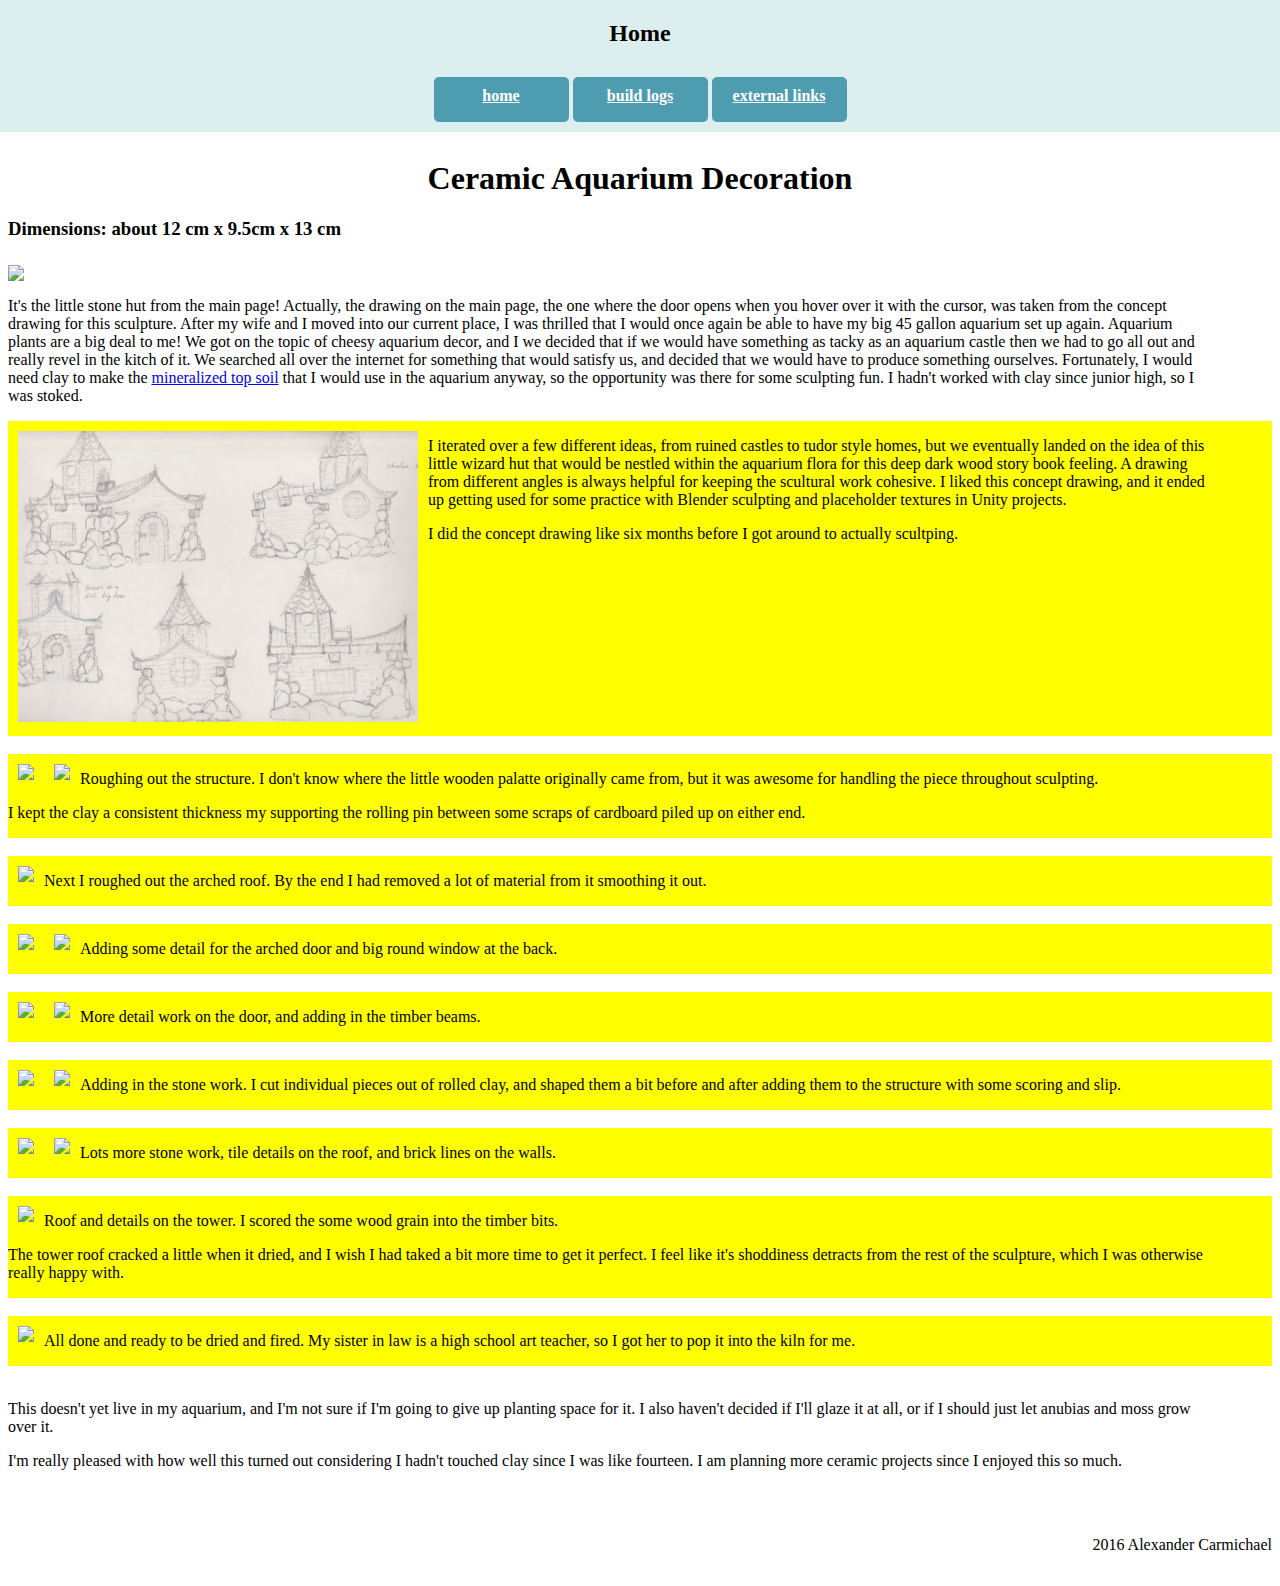
==== aquariumDecorationBuild.html @ 12341e6b "added a new build log" ====
<!DOCTYPE html PUBLIC "-//W3C//DTD HTML 4.01//EN"
    "http://www.w3.org/TR/html4/strict.dtd">
<html lang="en">
	<head>
		<!--CSS -->
		<link rel="stylesheet" href="css/page.css">
		<!--JavaScript -->
		 <script src='js/input.js'></script>
		<title>Alex Carmichael's Projects Portfolio</title>
	</head>
	<body>
		<!--BANNER STUFF -->
		<div id = "topBanner">
			<h2 align="center">Home</h2>
			<div id = "bannerContent"  align="center">
				<a href='index.html' class="bannerButton">home</a>
				<a href='buildLogs.html' class="bannerButton">build logs</a>
				<a href='externalLinks.html' class="bannerButton">external links</a>
			</div>
		</div>
		<!--MAIN BODY-->
			<div id='mainBody'>
				<h1 align='center'>Ceramic Aquarium Decoration </h1>
				<h3>Dimensions: about 12 cm x 9.5cm x 13 cm</h3>
				<img align='middle' src ='images/aquariumDecoration/102_1031.jpg' width='1000'>
				<p>It's the little stone hut from the main page! Actually, the drawing on the main page, the one where
				the door opens when you hover over it with the cursor, was taken from the concept drawing for this sculpture.
				After my wife and I moved into our current place, I was thrilled that I would once again be able to have my
				big 45 gallon aquarium set up again. Aquarium plants are a big deal to me! We got on the topic of cheesy 
				aquarium decor, and I we decided that if we would have something as tacky as an aquarium castle then we had to
				go all out and really revel in the kitch of it. We searched all over the internet for something that would satisfy
				us, and decided that we would have to produce something ourselves. Fortunately, I would need clay to make the
				<a href='MTSBuild.html'>mineralized top soil</a> that I would use in the aquarium anyway, so the opportunity was there for some sculpting fun.
				I hadn't worked with clay since junior high, so I was stoked.</p>
				
				<div class="imageContainer">
					<div class='imageBlock'>
						<img src='images/aquariumDecoration/aquariumDecorationConcept.png'/>
						
					</div>
					<p>I iterated over a few different ideas, from ruined castles to tudor style homes, but we eventually landed
						on the idea of this little wizard hut that would be nestled within the aquarium flora for this deep dark wood
						story book feeling. A drawing from different angles is always helpful for keeping the scultural work cohesive. 
						I liked this concept drawing, and it ended up getting used for some practice with Blender sculpting and placeholder
						textures in Unity projects.
					<p>I did the concept drawing like six months before I got around to actually scultping.
				</div>
				<br>
				<div class="imageContainer">
					<div class='imageBlock'>
						<img src='images/aquariumDecoration/102_0957.jpg'/>
					</div>
					<div class='imageBlock'>
						<img src='images/aquariumDecoration/102_0959.jpg'/>
					</div>
					<p>Roughing out the structure. I don't know where the little wooden palatte originally came from, but it
					was awesome for handling the piece throughout sculpting.
					<p>I kept the clay a consistent thickness my supporting the rolling pin between some scraps of cardboard
					piled up on either end.
				</div>
				<br>
				<div class="imageContainer">
					<div class='imageBlock'>
						<img src='images/aquariumDecoration/102_0961.jpg'/>
					</div>
					<p>Next I roughed out the arched roof. By the end I had removed a lot of material from it smoothing it out.
				</div>
				
				<br>
				<div class="imageContainer">
					<div class='imageBlock'>
						<img src='images/aquariumDecoration/102_0962.jpg'/>
					</div>
					<div class='imageBlock'>
						<img src='images/aquariumDecoration/102_0969.jpg'/>
					</div>
					<p>Adding some detail for the arched door and big round window at the back. 
				</div>
				<br>
				<div class="imageContainer">
					<div class='imageBlock'>
						<img src='images/aquariumDecoration/102_0971.jpg'/>
					</div>
					<div class='imageBlock'>
						<img src='images/aquariumDecoration/102_0973.jpg'/>
					</div>
					<p>More detail work on the door, and adding in the timber beams.
				</div>
				<br>
				<div class="imageContainer">
					<div class='imageBlock'>
						<img src='images/aquariumDecoration/102_0980.jpg'/>
					</div>
					<div class='imageBlock'>
						<img src='images/aquariumDecoration/102_0983.jpg'/>
					</div>
					<p>Adding in the stone work. I cut individual pieces out of rolled clay, and shaped them a bit before and 
					after adding them to the structure with some scoring and slip.
				</div>
				<br>
				<div class="imageContainer">
					<div class='imageBlock'>
						<img src='images/aquariumDecoration/102_0987.jpg'/>
					</div>
					<div class='imageBlock'>
						<img src='images/aquariumDecoration/102_0989.jpg'/>
					</div>
	
					<p>Lots more stone work, tile details on the roof, and brick lines on the walls. 
				</div>
				<br>
				<div class="imageContainer">
					<div class='imageBlock'>
						<img src='images/aquariumDecoration/102_0991.jpg'/>
					</div>
					<p>Roof and details on the tower. I scored the some wood grain into the timber bits. 
					<p>The tower roof cracked a little when it dried, and I wish I had taked a bit more time to get it perfect.
					I feel like it's shoddiness detracts from the rest of the sculpture, which I was otherwise really happy with.
				</div>
				
				<br>
				<div class="imageContainer">
					<div class='imageBlock'>
						<img src='images/aquariumDecoration/102_1006.jpg'/>
					</div>
					<p>All done and ready to be dried and fired. My sister in law is a high school art teacher, so I got her
						to pop it into the kiln for me.
				</div>
				<br>
				<p>This doesn't yet live in my aquarium, and I'm not sure if I'm going to give up planting space for it.
				I also haven't decided if I'll glaze it at all, or if I should just let anubias and moss grow over it.
				<p>I'm really pleased with how well this turned out considering I hadn't touched clay since I was like fourteen. 
				I am planning more ceramic projects since I enjoyed this so much.
				
			
				
				<div class='push'></div>
				
			</div>
			
		 <!-- Copyright...........................................-->
		 <br style="clear:both" />
         <div class='copyright'>  2016 Alexander Carmichael</div>
	</body>
</html>
---- css/page.css ----
html, body {
	height: 100%;
}
/*stuff that governs the top navigation banner that is persistent throughout*/
#topBanner{
	position: absolute;
	background-color: #ddeeee;
	left: 0;
	top: 0;
	width: 100%;
	margin: 0 auto;
}

#bannerContent{
	opacity: 1.0;
	margin: 0 auto;
	padding: 10px;
}

.bannerButton{
	display: block;
    width: 115px;
    height: 25px;
    background: #4E9CAF;
    padding: 10px;
    text-align: center;
    border-radius: 5px;
    color: white;
    font-weight: bold;
	 display: inline-block;
}

.bannerButton:hover{
	background-color: #00cc00;
	position: relative;
	top: -5px;
}
/*End of navigation banner stuff*/

#mainBody{
	
	/*makes sure that copyright element is at bottom*/
	min-height: 100%;
	height: auto !important;
	height: 100%;
	margin-top: 160px;
	margin-bottom: -50px;
}

#mainBody p{
	position: relative;
	
	max-width: 1200px;
}

.copyright, .push{
	height: 50px;
   float: right;
}

/*stuff to do with text and image layout*/

/*image container that puts images in the middle*/
.heroContainer{
		overflow: auto;
}

.heroShotImages{
	position: relative;
	max-width: 600px;
	float: center;
	display: inline-block;
	padding: 10px;
}

.heroShotImages img{
	max-width: 100%;
}
.imageContainer{
    background: yellow;
	 overflow: auto;
}

.imageContainer: hover{
	max-width: 600px;transform: scale(1.5);
	opacity: 0.5;
}

.imageBlock{
	position: relative;
	max-width: 400px;
	float: left;
	display: inline-block;
	padding: 10px;
	transition: all .2s ease-in-out;
}

.imageBlock img{
		max-width: 100%;
}


.imageBlockText{
	float: left;
	max-width: 500px;
}

.imageBlockMiddle{
	position: relative;
	max-width: 400px;
	float: middle;
	padding: 10px;
}

.imageBlockMiddle img{
		max-width: 100%;
}

.textWrapRight{
	margin: 0px 0px 15px 15px;
	float: right;
	margin: 10px;
}

.textWrapLeft{
	float: left;
	margin: 10px;
}
/*End of image layout stuff*/

/*for when I want to write a code example*/
.codeBlock{
	position: relative;
	text-align: center;
	font-family: "Courier New", Courier, monospace;
}

#hover-over-box{
	position: absolute;
	background-color: purple;
	opacity: 0.8;
	width: auto;
	height: auto;
}

#bioBox{
	position: absolute;
	display: none;
	background-color: #ddeeee;
	width: 500px;
	height: auto;
	left: 300px;
	top: 300px;
	-webkit-transition: opacity 2.0s;
   -moz-transition: opacity 2.0s;
   -o-transition: opacity 2.0s;
   transition: opacity 2.0s;
}

/*canvas*/
#arena {
   margin: 0 auto;
   width: 1602px;
   height: 820px;
}

#home-canvas {
	position: absolute;
	left: 50%;
	margin-left: -423px;
   display: none;
}
/*Load Screen Stuff*/
#loading {
   position: absolute;
   margin-top: -100px;

   font: 55px Palatino;
   text-align: center;

   -webkit-transition: opacity 2.0s;
   -moz-transition: opacity 2.0s;
   -o-transition: opacity 2.0s;
   transition: opacity 2.0s;
}

#loading-title {
   padding-left: 40px;
   padding-bottom: 30px;
   color: #ff6;
   text-shadow: 2px 2px 4px rgb(0,0,0);
   display: none;
}

#loading-animated-gif {
	margin-top: 10px;
   margin-left: 400px;
   border: thin solid rgba(0, 0, 255, 0.7);
   border-radius: 60px 60px 60px;   
   padding: 40px;
   display: none;
}
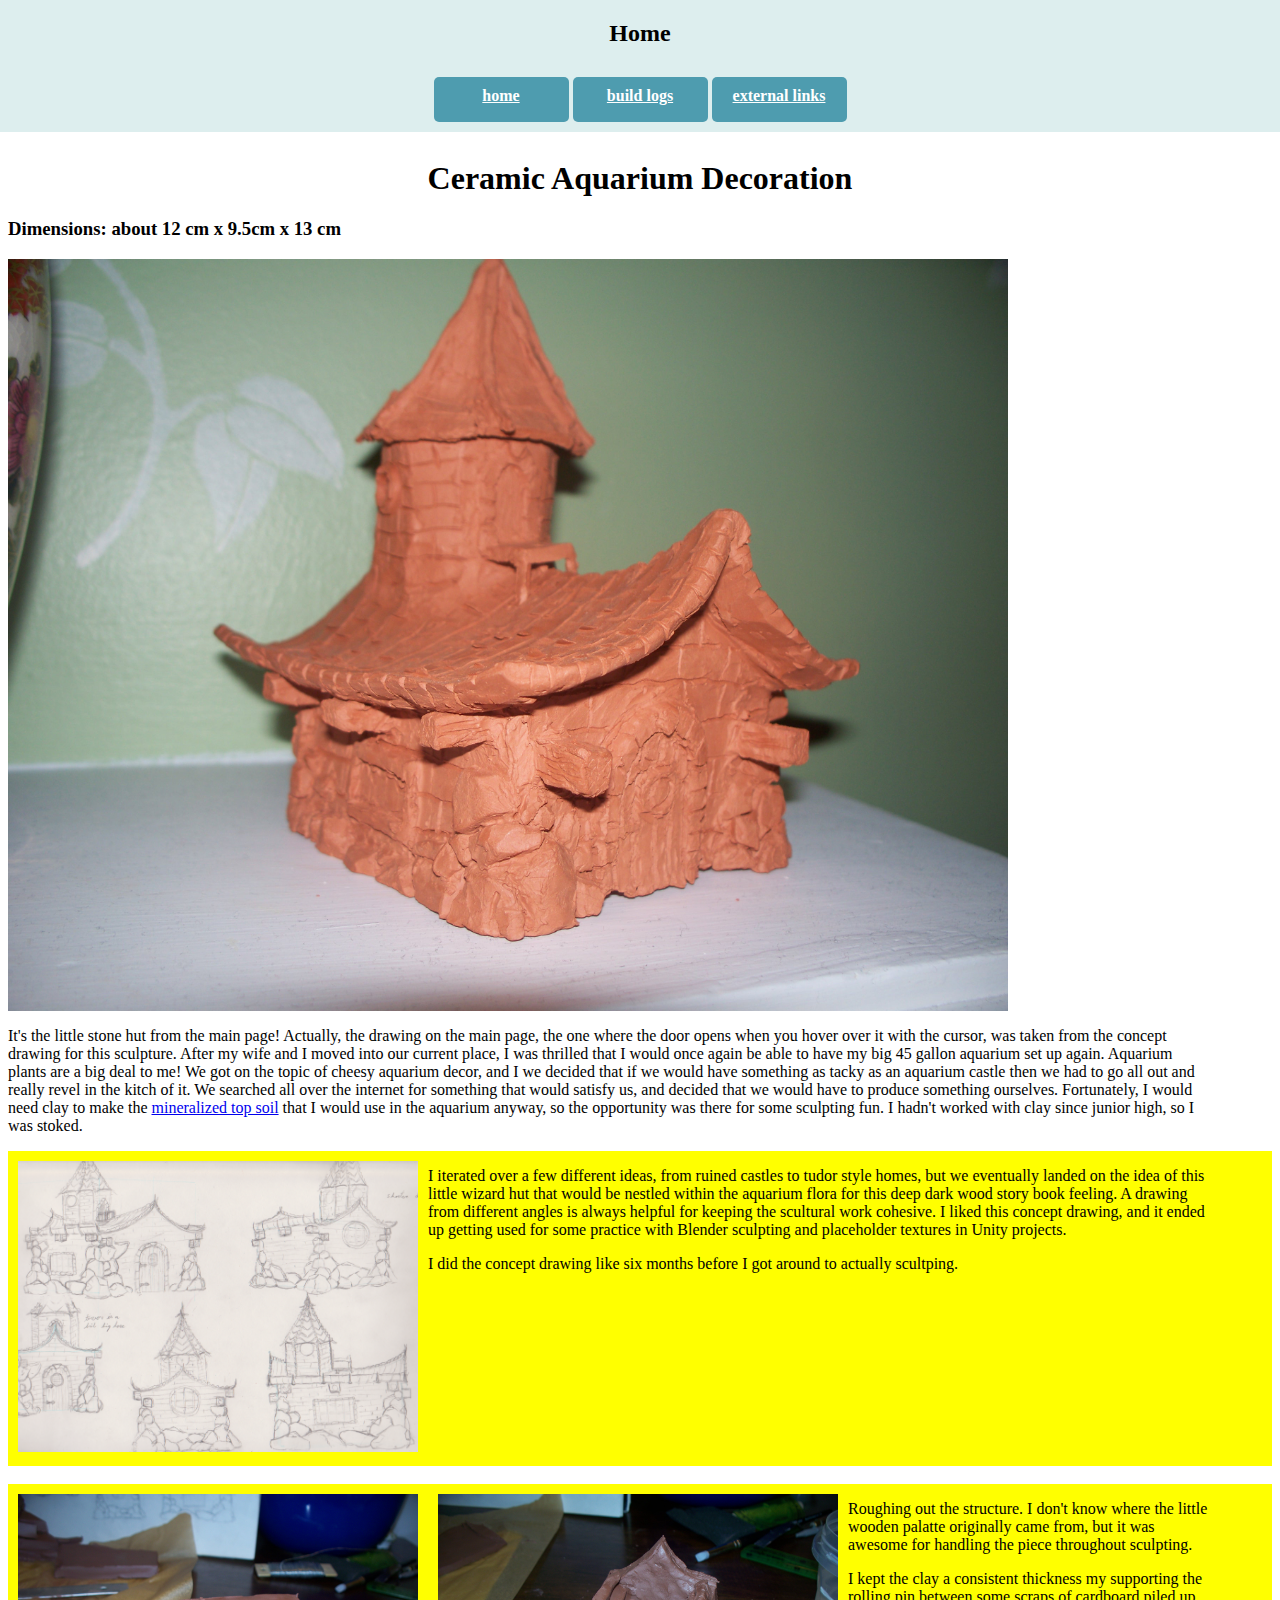
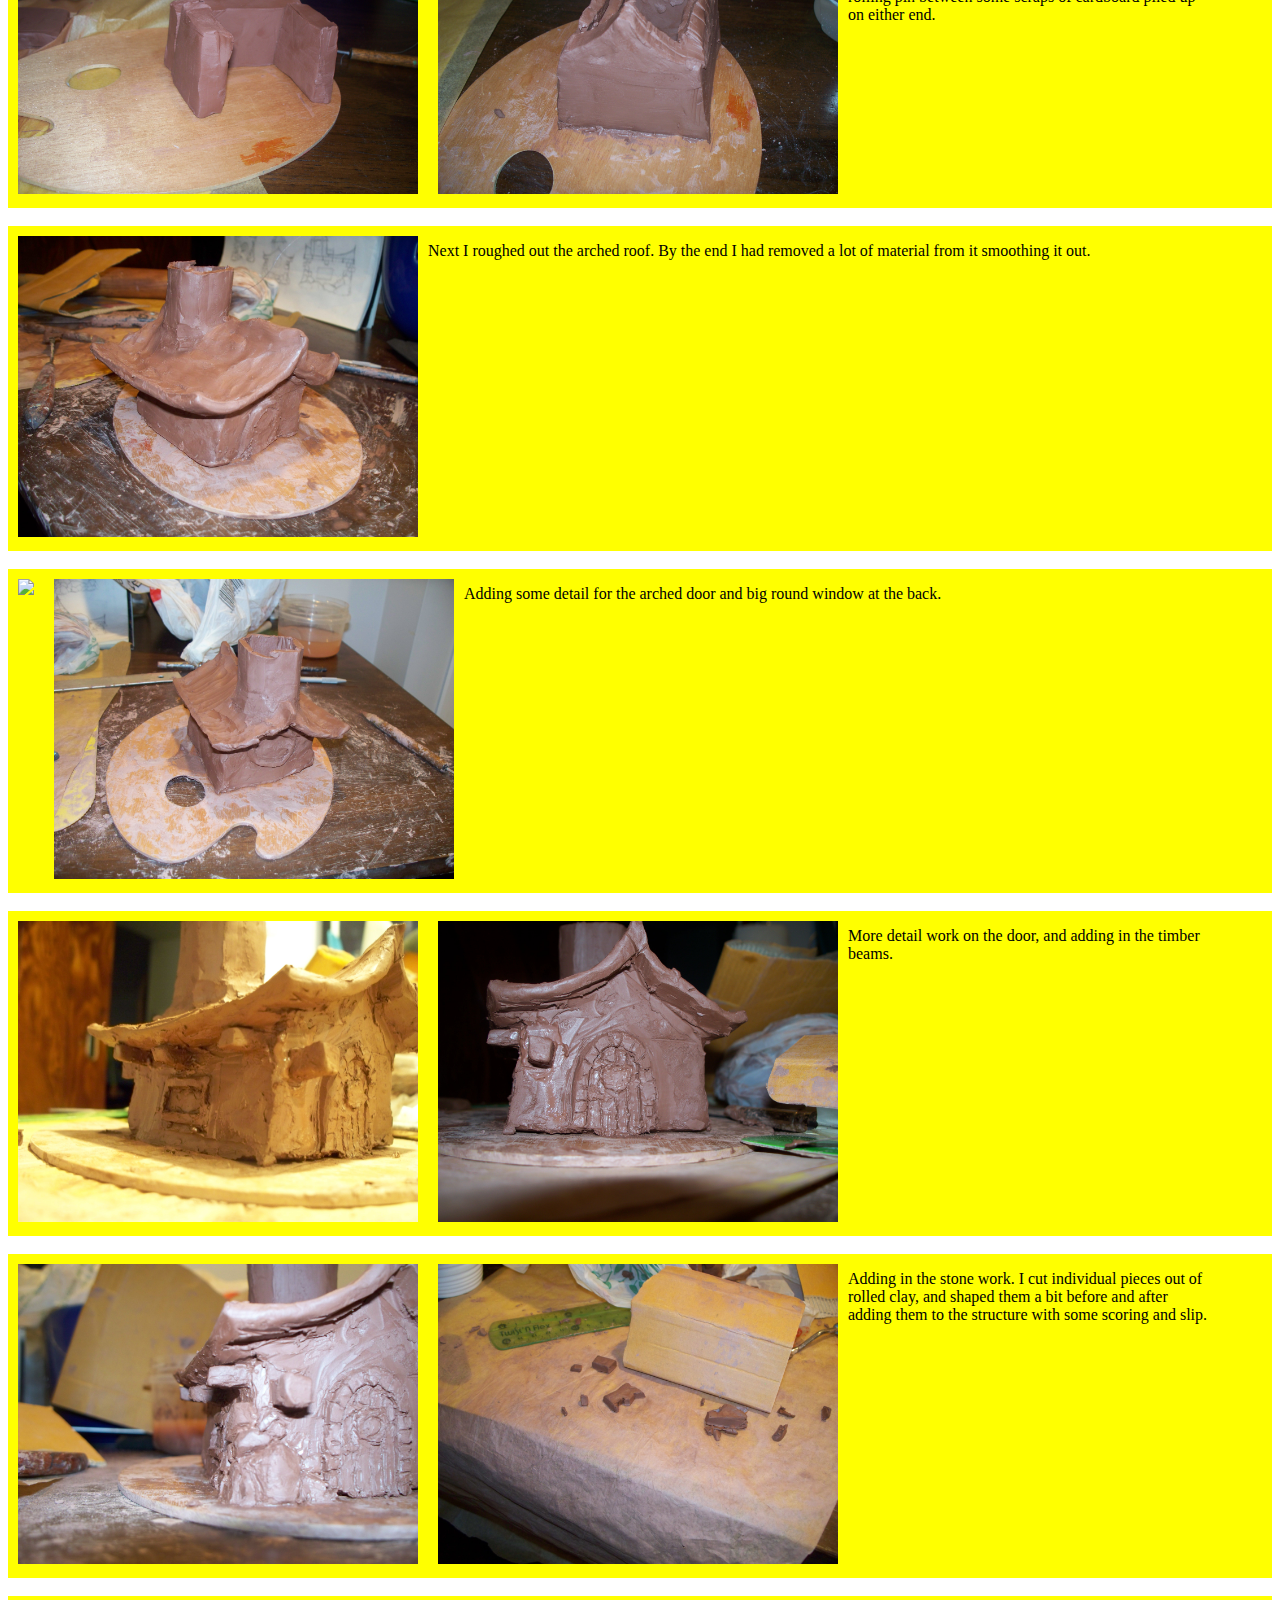
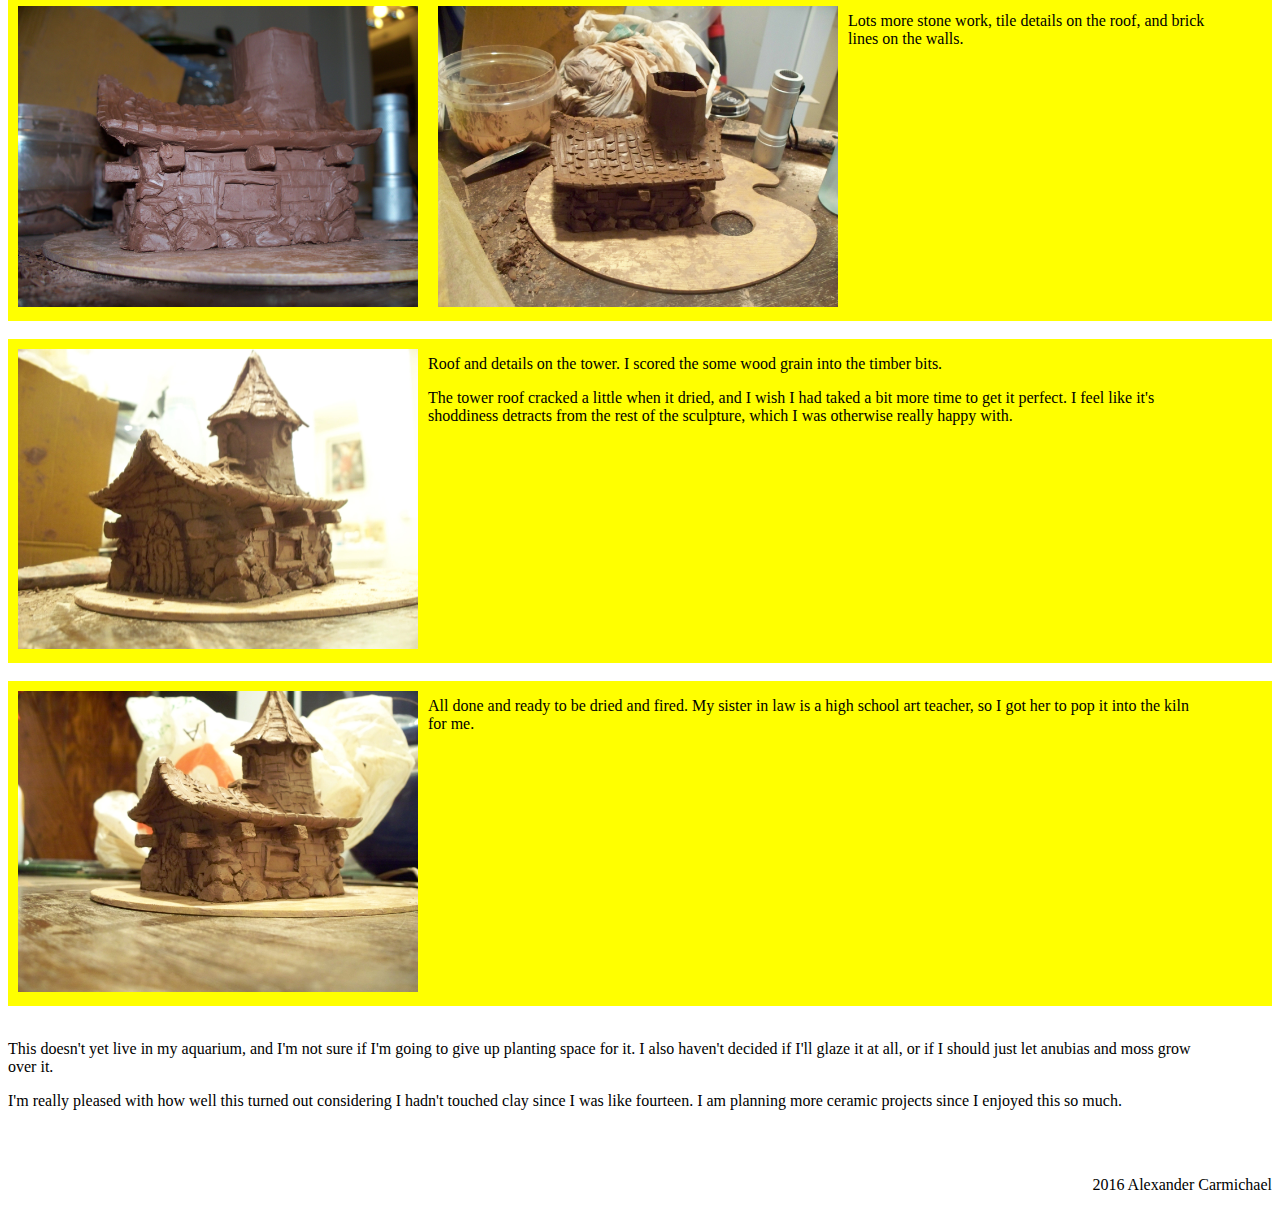
==== commit 41808f76: "trying to fix images not displating" ====
--- a/aquariumDecorationBuild.html
+++ b/aquariumDecorationBuild.html
@@ -22,7 +22,7 @@
 			<div id='mainBody'>
 				<h1 align='center'>Ceramic Aquarium Decoration </h1>
 				<h3>Dimensions: about 12 cm x 9.5cm x 13 cm</h3>
-				<img align='middle' src ='images/aquariumDecoration/102_1031.jpg' width='1000'>
+				<img align='middle' src ='images/aquariumDecoration/102-1031.JPG' width='1000'>
 				<p>It's the little stone hut from the main page! Actually, the drawing on the main page, the one where
 				the door opens when you hover over it with the cursor, was taken from the concept drawing for this sculpture.
 				After my wife and I moved into our current place, I was thrilled that I would once again be able to have my
@@ -48,10 +48,10 @@
 				<br>
 				<div class="imageContainer">
 					<div class='imageBlock'>
-						<img src='images/aquariumDecoration/102_0957.jpg'/>
+						<img src='images/aquariumDecoration/102-0957.JPG'/>
 					</div>
 					<div class='imageBlock'>
-						<img src='images/aquariumDecoration/102_0959.jpg'/>
+						<img src='images/aquariumDecoration/102-0959.JPG'/>
 					</div>
 					<p>Roughing out the structure. I don't know where the little wooden palatte originally came from, but it
 					was awesome for handling the piece throughout sculpting.
@@ -61,7 +61,7 @@
 				<br>
 				<div class="imageContainer">
 					<div class='imageBlock'>
-						<img src='images/aquariumDecoration/102_0961.jpg'/>
+						<img src='images/aquariumDecoration/102-0961.JPG'/>
 					</div>
 					<p>Next I roughed out the arched roof. By the end I had removed a lot of material from it smoothing it out.
 				</div>
@@ -69,30 +69,30 @@
 				<br>
 				<div class="imageContainer">
 					<div class='imageBlock'>
-						<img src='images/aquariumDecoration/102_0962.jpg'/>
+						<img src='images/aquariumDecoration/102-0962.JPG'/>
 					</div>
 					<div class='imageBlock'>
-						<img src='images/aquariumDecoration/102_0969.jpg'/>
+						<img src='images/aquariumDecoration/102-0969.JPG'/>
 					</div>
 					<p>Adding some detail for the arched door and big round window at the back. 
 				</div>
 				<br>
 				<div class="imageContainer">
 					<div class='imageBlock'>
-						<img src='images/aquariumDecoration/102_0971.jpg'/>
+						<img src='images/aquariumDecoration/102-0971.JPG'/>
 					</div>
 					<div class='imageBlock'>
-						<img src='images/aquariumDecoration/102_0973.jpg'/>
+						<img src='images/aquariumDecoration/102-0973.JPG'/>
 					</div>
 					<p>More detail work on the door, and adding in the timber beams.
 				</div>
 				<br>
 				<div class="imageContainer">
 					<div class='imageBlock'>
-						<img src='images/aquariumDecoration/102_0980.jpg'/>
+						<img src='images/aquariumDecoration/102-0980.JPG'/>
 					</div>
 					<div class='imageBlock'>
-						<img src='images/aquariumDecoration/102_0983.jpg'/>
+						<img src='images/aquariumDecoration/102-0983.JPG'/>
 					</div>
 					<p>Adding in the stone work. I cut individual pieces out of rolled clay, and shaped them a bit before and 
 					after adding them to the structure with some scoring and slip.
@@ -100,10 +100,10 @@
 				<br>
 				<div class="imageContainer">
 					<div class='imageBlock'>
-						<img src='images/aquariumDecoration/102_0987.jpg'/>
+						<img src='images/aquariumDecoration/102-0987.JPG'/>
 					</div>
 					<div class='imageBlock'>
-						<img src='images/aquariumDecoration/102_0989.jpg'/>
+						<img src='images/aquariumDecoration/102-0989.JPG'/>
 					</div>
 	
 					<p>Lots more stone work, tile details on the roof, and brick lines on the walls. 
@@ -111,7 +111,7 @@
 				<br>
 				<div class="imageContainer">
 					<div class='imageBlock'>
-						<img src='images/aquariumDecoration/102_0991.jpg'/>
+						<img src='images/aquariumDecoration/102-0991.JPG'/>
 					</div>
 					<p>Roof and details on the tower. I scored the some wood grain into the timber bits. 
 					<p>The tower roof cracked a little when it dried, and I wish I had taked a bit more time to get it perfect.
@@ -121,7 +121,7 @@
 				<br>
 				<div class="imageContainer">
 					<div class='imageBlock'>
-						<img src='images/aquariumDecoration/102_1006.jpg'/>
+						<img src='images/aquariumDecoration/102-1006.JPG'/>
 					</div>
 					<p>All done and ready to be dried and fired. My sister in law is a high school art teacher, so I got her
 						to pop it into the kiln for me.
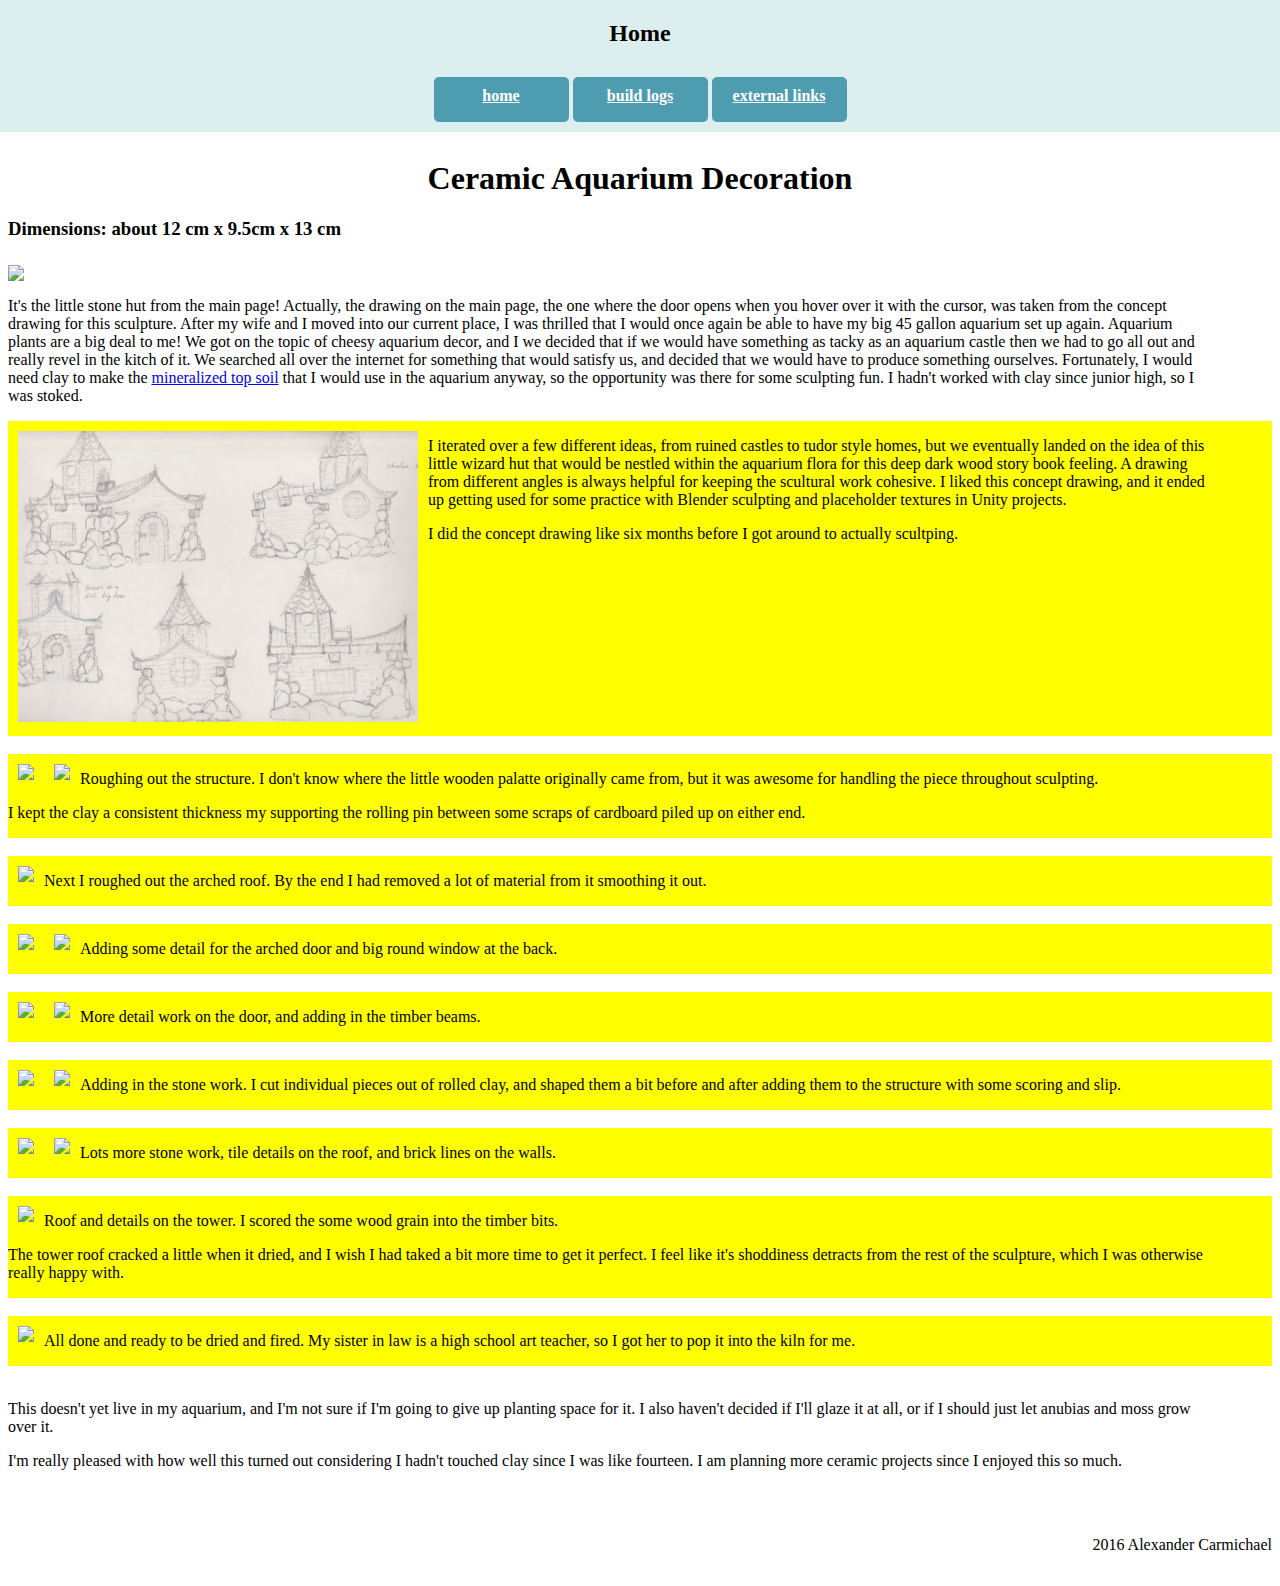
==== commit 7b7ae4c0: "trying to fix images not displating" ====
--- a/aquariumDecorationBuild.html
+++ b/aquariumDecorationBuild.html
@@ -22,7 +22,7 @@
 			<div id='mainBody'>
 				<h1 align='center'>Ceramic Aquarium Decoration </h1>
 				<h3>Dimensions: about 12 cm x 9.5cm x 13 cm</h3>
-				<img align='middle' src ='images/aquariumDecoration/102-1031.JPG' width='1000'>
+				<img align='middle' src ='images/aquariumDecoration/102-1031.jpg' width='1000'>
 				<p>It's the little stone hut from the main page! Actually, the drawing on the main page, the one where
 				the door opens when you hover over it with the cursor, was taken from the concept drawing for this sculpture.
 				After my wife and I moved into our current place, I was thrilled that I would once again be able to have my
@@ -48,10 +48,10 @@
 				<br>
 				<div class="imageContainer">
 					<div class='imageBlock'>
-						<img src='images/aquariumDecoration/102-0957.JPG'/>
+						<img src='images/aquariumDecoration/102-0957.jpg'/>
 					</div>
 					<div class='imageBlock'>
-						<img src='images/aquariumDecoration/102-0959.JPG'/>
+						<img src='images/aquariumDecoration/102-0959.jpg'/>
 					</div>
 					<p>Roughing out the structure. I don't know where the little wooden palatte originally came from, but it
 					was awesome for handling the piece throughout sculpting.
@@ -61,7 +61,7 @@
 				<br>
 				<div class="imageContainer">
 					<div class='imageBlock'>
-						<img src='images/aquariumDecoration/102-0961.JPG'/>
+						<img src='images/aquariumDecoration/102-0961.jpg'/>
 					</div>
 					<p>Next I roughed out the arched roof. By the end I had removed a lot of material from it smoothing it out.
 				</div>
@@ -69,30 +69,30 @@
 				<br>
 				<div class="imageContainer">
 					<div class='imageBlock'>
-						<img src='images/aquariumDecoration/102-0962.JPG'/>
+						<img src='images/aquariumDecoration/102-0962.jpg'/>
 					</div>
 					<div class='imageBlock'>
-						<img src='images/aquariumDecoration/102-0969.JPG'/>
+						<img src='images/aquariumDecoration/102-0969.jpg'/>
 					</div>
 					<p>Adding some detail for the arched door and big round window at the back. 
 				</div>
 				<br>
 				<div class="imageContainer">
 					<div class='imageBlock'>
-						<img src='images/aquariumDecoration/102-0971.JPG'/>
+						<img src='images/aquariumDecoration/102-0971.jpg'/>
 					</div>
 					<div class='imageBlock'>
-						<img src='images/aquariumDecoration/102-0973.JPG'/>
+						<img src='images/aquariumDecoration/102-0973.jpg'/>
 					</div>
 					<p>More detail work on the door, and adding in the timber beams.
 				</div>
 				<br>
 				<div class="imageContainer">
 					<div class='imageBlock'>
-						<img src='images/aquariumDecoration/102-0980.JPG'/>
+						<img src='images/aquariumDecoration/102-0980.jpg'/>
 					</div>
 					<div class='imageBlock'>
-						<img src='images/aquariumDecoration/102-0983.JPG'/>
+						<img src='images/aquariumDecoration/102-0983.jpg'/>
 					</div>
 					<p>Adding in the stone work. I cut individual pieces out of rolled clay, and shaped them a bit before and 
 					after adding them to the structure with some scoring and slip.
@@ -100,10 +100,10 @@
 				<br>
 				<div class="imageContainer">
 					<div class='imageBlock'>
-						<img src='images/aquariumDecoration/102-0987.JPG'/>
+						<img src='images/aquariumDecoration/102-0987.jpg'/>
 					</div>
 					<div class='imageBlock'>
-						<img src='images/aquariumDecoration/102-0989.JPG'/>
+						<img src='images/aquariumDecoration/102-0989.jpg'/>
 					</div>
 	
 					<p>Lots more stone work, tile details on the roof, and brick lines on the walls. 
@@ -111,7 +111,7 @@
 				<br>
 				<div class="imageContainer">
 					<div class='imageBlock'>
-						<img src='images/aquariumDecoration/102-0991.JPG'/>
+						<img src='images/aquariumDecoration/102-0991.jpg'/>
 					</div>
 					<p>Roof and details on the tower. I scored the some wood grain into the timber bits. 
 					<p>The tower roof cracked a little when it dried, and I wish I had taked a bit more time to get it perfect.
@@ -121,7 +121,7 @@
 				<br>
 				<div class="imageContainer">
 					<div class='imageBlock'>
-						<img src='images/aquariumDecoration/102-1006.JPG'/>
+						<img src='images/aquariumDecoration/102-1006.jpg'/>
 					</div>
 					<p>All done and ready to be dried and fired. My sister in law is a high school art teacher, so I got her
 						to pop it into the kiln for me.
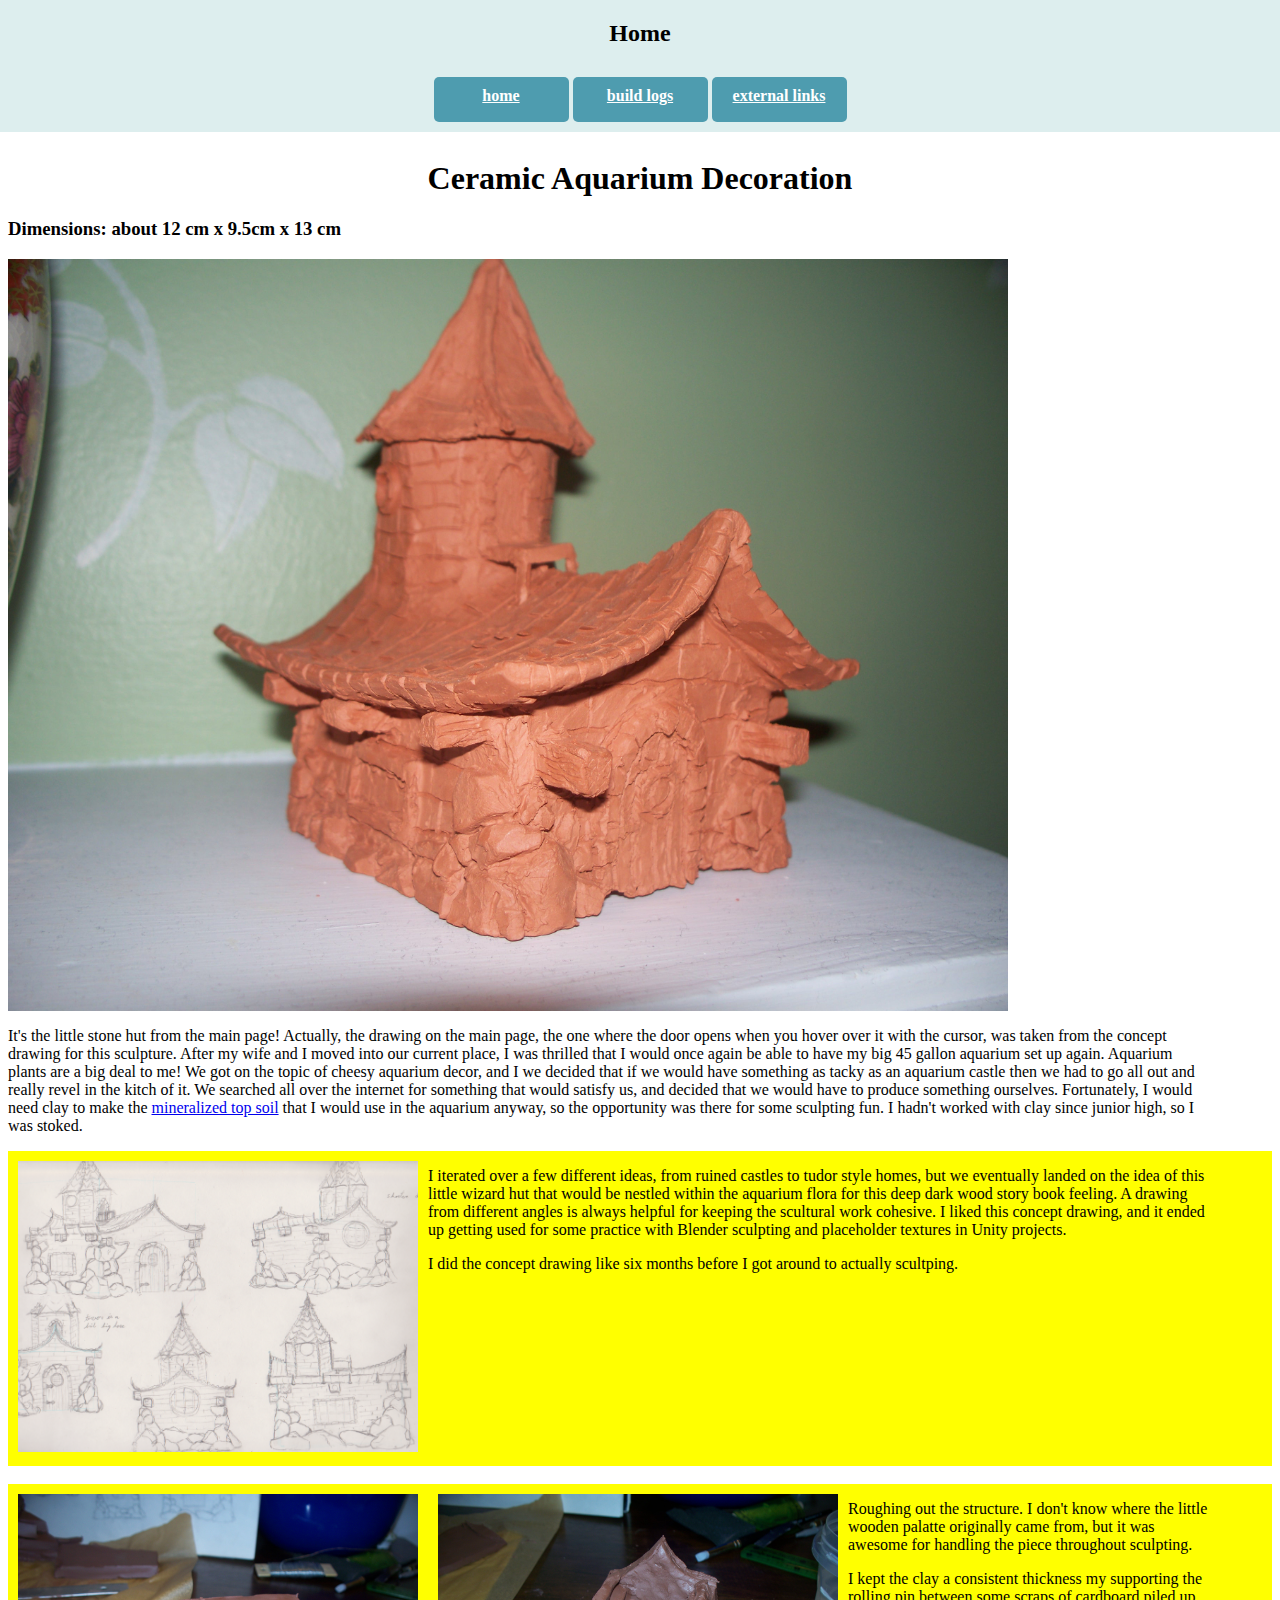
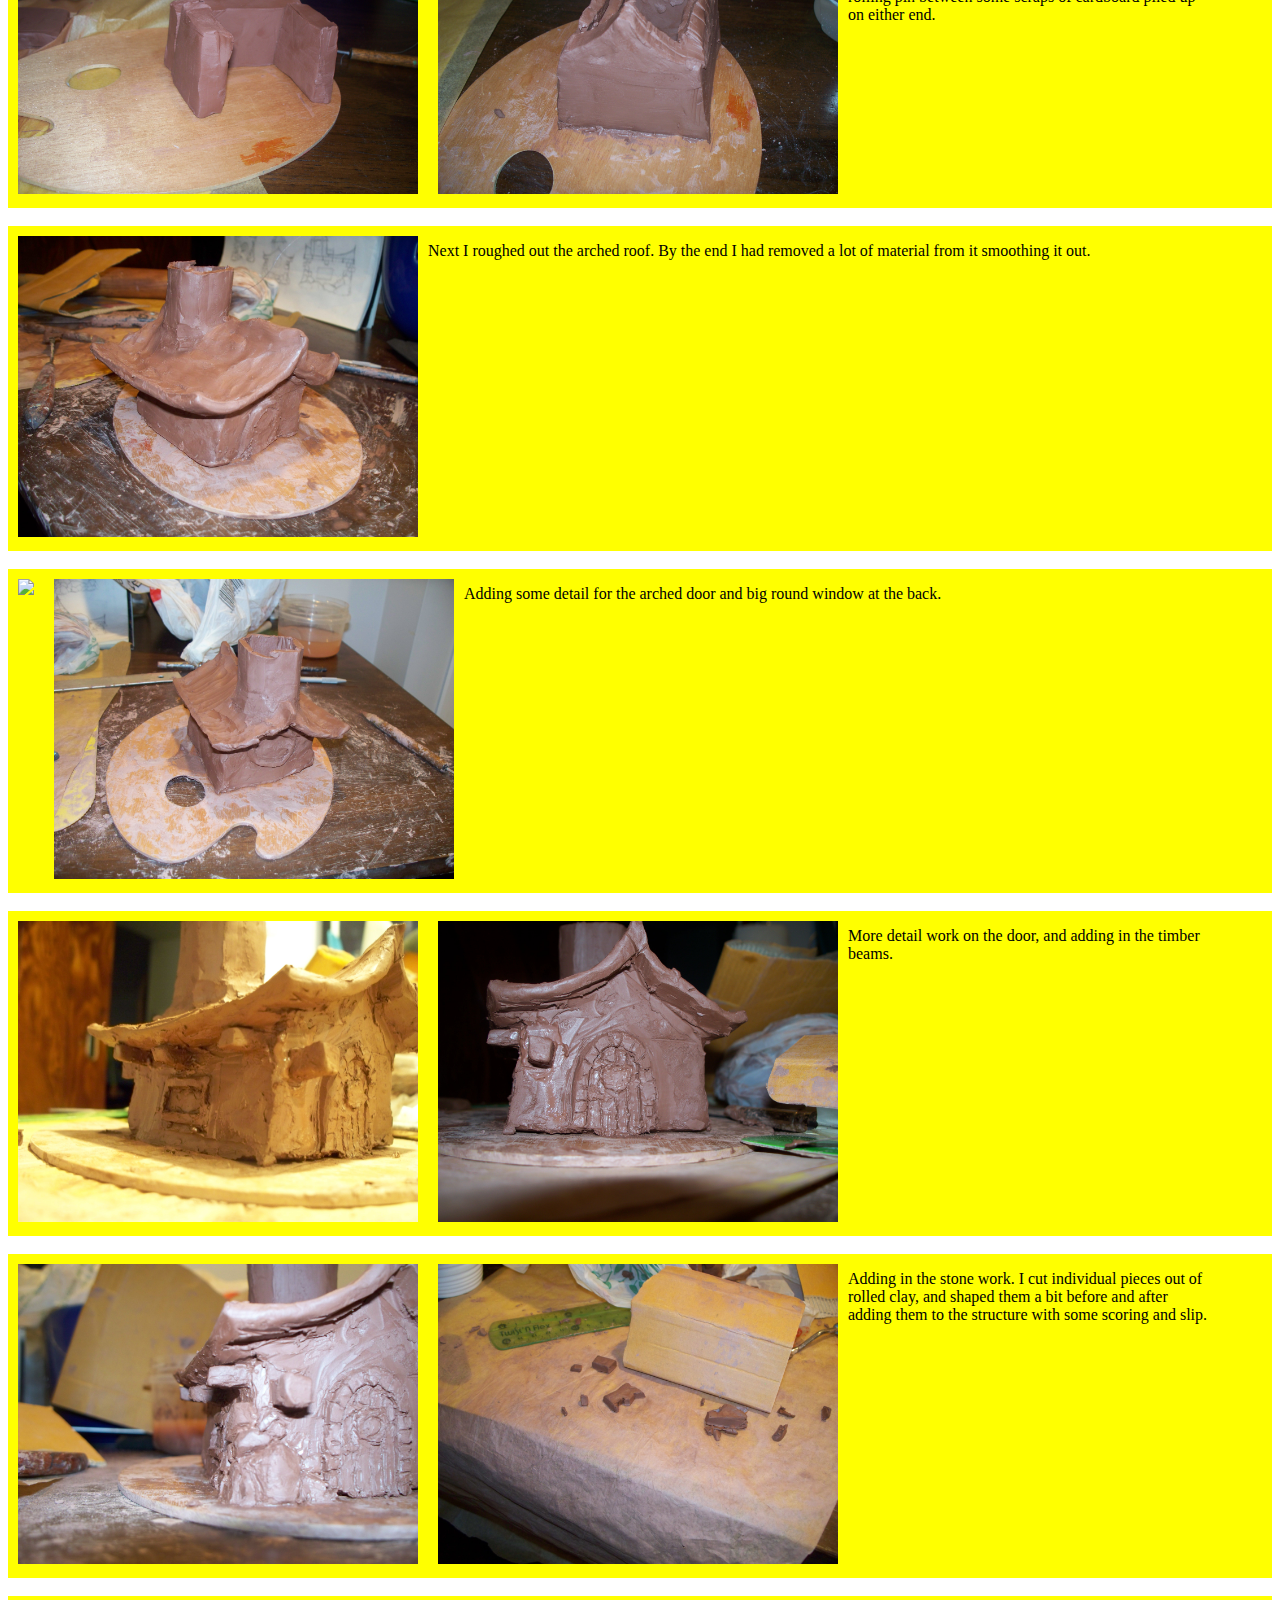
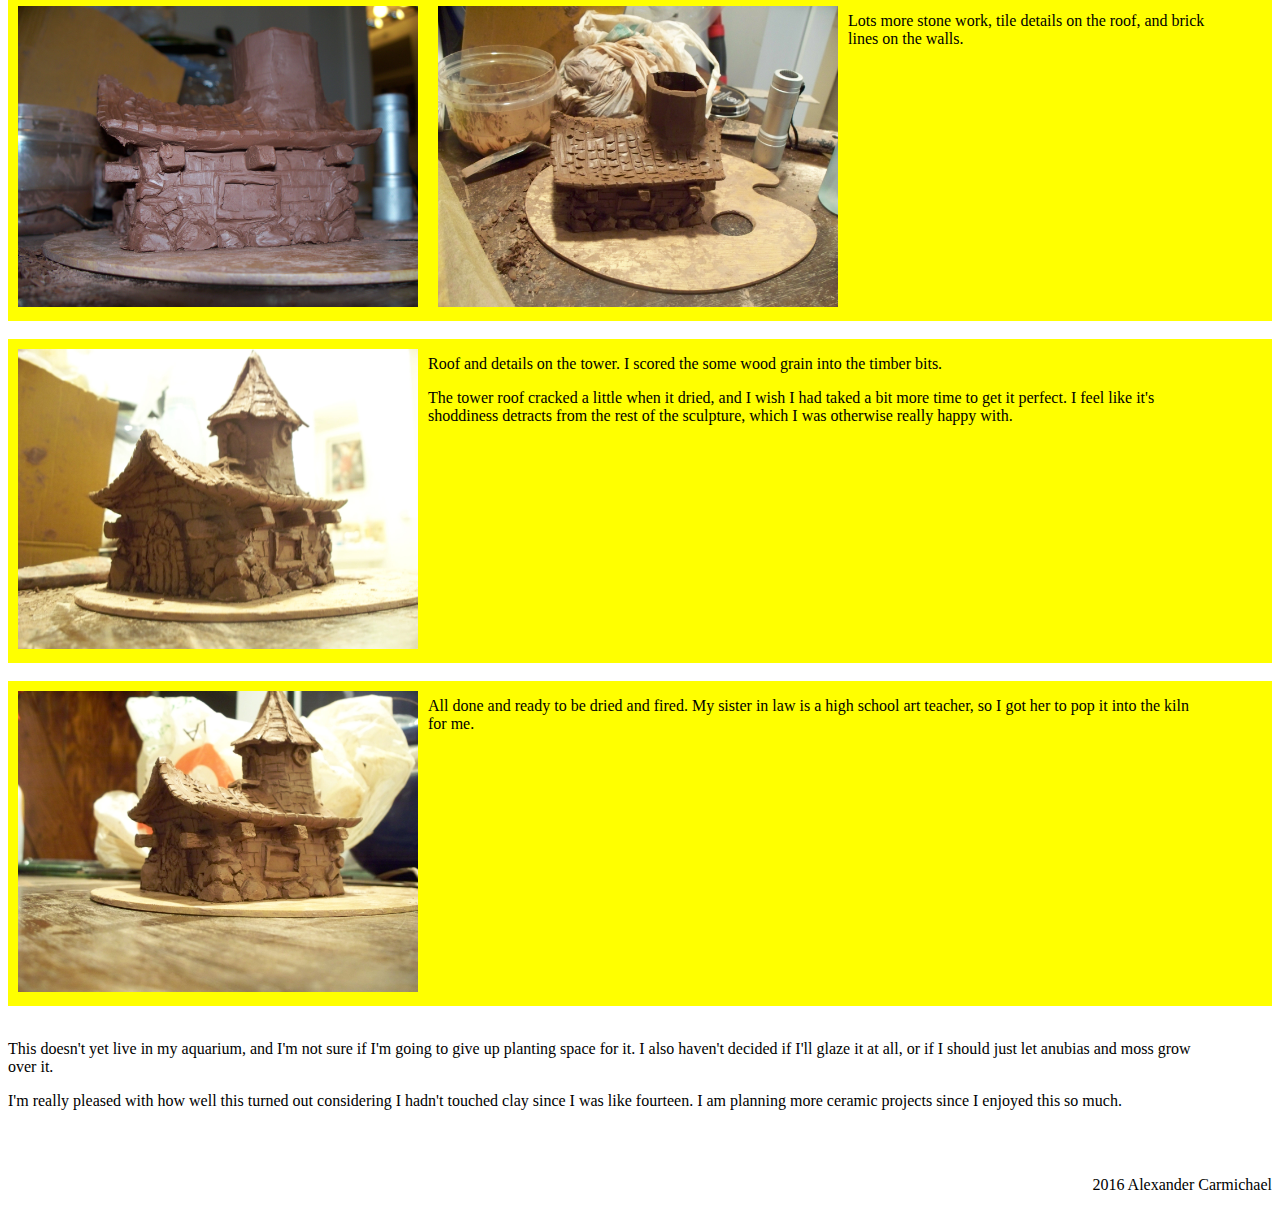
==== commit fdf46eaf: "trying to fix images not appearing" ====
--- a/aquariumDecorationBuild.html
+++ b/aquariumDecorationBuild.html
@@ -1,15 +1,15 @@
-<!DOCTYPE html PUBLIC "-//W3C//DTD HTML 4.01//EN"
+<!DOCTYPE html PUBLIC "//W3C//DTD HTML 4.01//EN"
     "http://www.w3.org/TR/html4/strict.dtd">
 <html lang="en">
 	<head>
-		<!--CSS -->
+		<!CSS >
 		<link rel="stylesheet" href="css/page.css">
-		<!--JavaScript -->
+		<!JavaScript >
 		 <script src='js/input.js'></script>
 		<title>Alex Carmichael's Projects Portfolio</title>
 	</head>
 	<body>
-		<!--BANNER STUFF -->
+		<!BANNER STUFF >
 		<div id = "topBanner">
 			<h2 align="center">Home</h2>
 			<div id = "bannerContent"  align="center">
@@ -18,11 +18,11 @@
 				<a href='externalLinks.html' class="bannerButton">external links</a>
 			</div>
 		</div>
-		<!--MAIN BODY-->
+		<!MAIN BODY>
 			<div id='mainBody'>
 				<h1 align='center'>Ceramic Aquarium Decoration </h1>
 				<h3>Dimensions: about 12 cm x 9.5cm x 13 cm</h3>
-				<img align='middle' src ='images/aquariumDecoration/102-1031.jpg' width='1000'>
+				<img align='middle' src ='images/aquariumDecoration/1021031.jpg' width='1000'>
 				<p>It's the little stone hut from the main page! Actually, the drawing on the main page, the one where
 				the door opens when you hover over it with the cursor, was taken from the concept drawing for this sculpture.
 				After my wife and I moved into our current place, I was thrilled that I would once again be able to have my
@@ -48,10 +48,10 @@
 				<br>
 				<div class="imageContainer">
 					<div class='imageBlock'>
-						<img src='images/aquariumDecoration/102-0957.jpg'/>
+						<img src='images/aquariumDecoration/1020957.jpg'/>
 					</div>
 					<div class='imageBlock'>
-						<img src='images/aquariumDecoration/102-0959.jpg'/>
+						<img src='images/aquariumDecoration/1020959.jpg'/>
 					</div>
 					<p>Roughing out the structure. I don't know where the little wooden palatte originally came from, but it
 					was awesome for handling the piece throughout sculpting.
@@ -61,7 +61,7 @@
 				<br>
 				<div class="imageContainer">
 					<div class='imageBlock'>
-						<img src='images/aquariumDecoration/102-0961.jpg'/>
+						<img src='images/aquariumDecoration/1020961.jpg'/>
 					</div>
 					<p>Next I roughed out the arched roof. By the end I had removed a lot of material from it smoothing it out.
 				</div>
@@ -69,30 +69,30 @@
 				<br>
 				<div class="imageContainer">
 					<div class='imageBlock'>
-						<img src='images/aquariumDecoration/102-0962.jpg'/>
+						<img src='images/aquariumDecoration/1020962.jpg'/>
 					</div>
 					<div class='imageBlock'>
-						<img src='images/aquariumDecoration/102-0969.jpg'/>
+						<img src='images/aquariumDecoration/1020969.jpg'/>
 					</div>
 					<p>Adding some detail for the arched door and big round window at the back. 
 				</div>
 				<br>
 				<div class="imageContainer">
 					<div class='imageBlock'>
-						<img src='images/aquariumDecoration/102-0971.jpg'/>
+						<img src='images/aquariumDecoration/1020971.jpg'/>
 					</div>
 					<div class='imageBlock'>
-						<img src='images/aquariumDecoration/102-0973.jpg'/>
+						<img src='images/aquariumDecoration/1020973.jpg'/>
 					</div>
 					<p>More detail work on the door, and adding in the timber beams.
 				</div>
 				<br>
 				<div class="imageContainer">
 					<div class='imageBlock'>
-						<img src='images/aquariumDecoration/102-0980.jpg'/>
+						<img src='images/aquariumDecoration/1020980.jpg'/>
 					</div>
 					<div class='imageBlock'>
-						<img src='images/aquariumDecoration/102-0983.jpg'/>
+						<img src='images/aquariumDecoration/1020983.jpg'/>
 					</div>
 					<p>Adding in the stone work. I cut individual pieces out of rolled clay, and shaped them a bit before and 
 					after adding them to the structure with some scoring and slip.
@@ -100,10 +100,10 @@
 				<br>
 				<div class="imageContainer">
 					<div class='imageBlock'>
-						<img src='images/aquariumDecoration/102-0987.jpg'/>
+						<img src='images/aquariumDecoration/1020987.jpg'/>
 					</div>
 					<div class='imageBlock'>
-						<img src='images/aquariumDecoration/102-0989.jpg'/>
+						<img src='images/aquariumDecoration/1020989.jpg'/>
 					</div>
 	
 					<p>Lots more stone work, tile details on the roof, and brick lines on the walls. 
@@ -111,7 +111,7 @@
 				<br>
 				<div class="imageContainer">
 					<div class='imageBlock'>
-						<img src='images/aquariumDecoration/102-0991.jpg'/>
+						<img src='images/aquariumDecoration/1020991.jpg'/>
 					</div>
 					<p>Roof and details on the tower. I scored the some wood grain into the timber bits. 
 					<p>The tower roof cracked a little when it dried, and I wish I had taked a bit more time to get it perfect.
@@ -121,7 +121,7 @@
 				<br>
 				<div class="imageContainer">
 					<div class='imageBlock'>
-						<img src='images/aquariumDecoration/102-1006.jpg'/>
+						<img src='images/aquariumDecoration/1021006.jpg'/>
 					</div>
 					<p>All done and ready to be dried and fired. My sister in law is a high school art teacher, so I got her
 						to pop it into the kiln for me.
@@ -138,7 +138,7 @@
 				
 			</div>
 			
-		 <!-- Copyright...........................................-->
+		 <! Copyright...........................................>
 		 <br style="clear:both" />
          <div class='copyright'>  2016 Alexander Carmichael</div>
 	</body>
